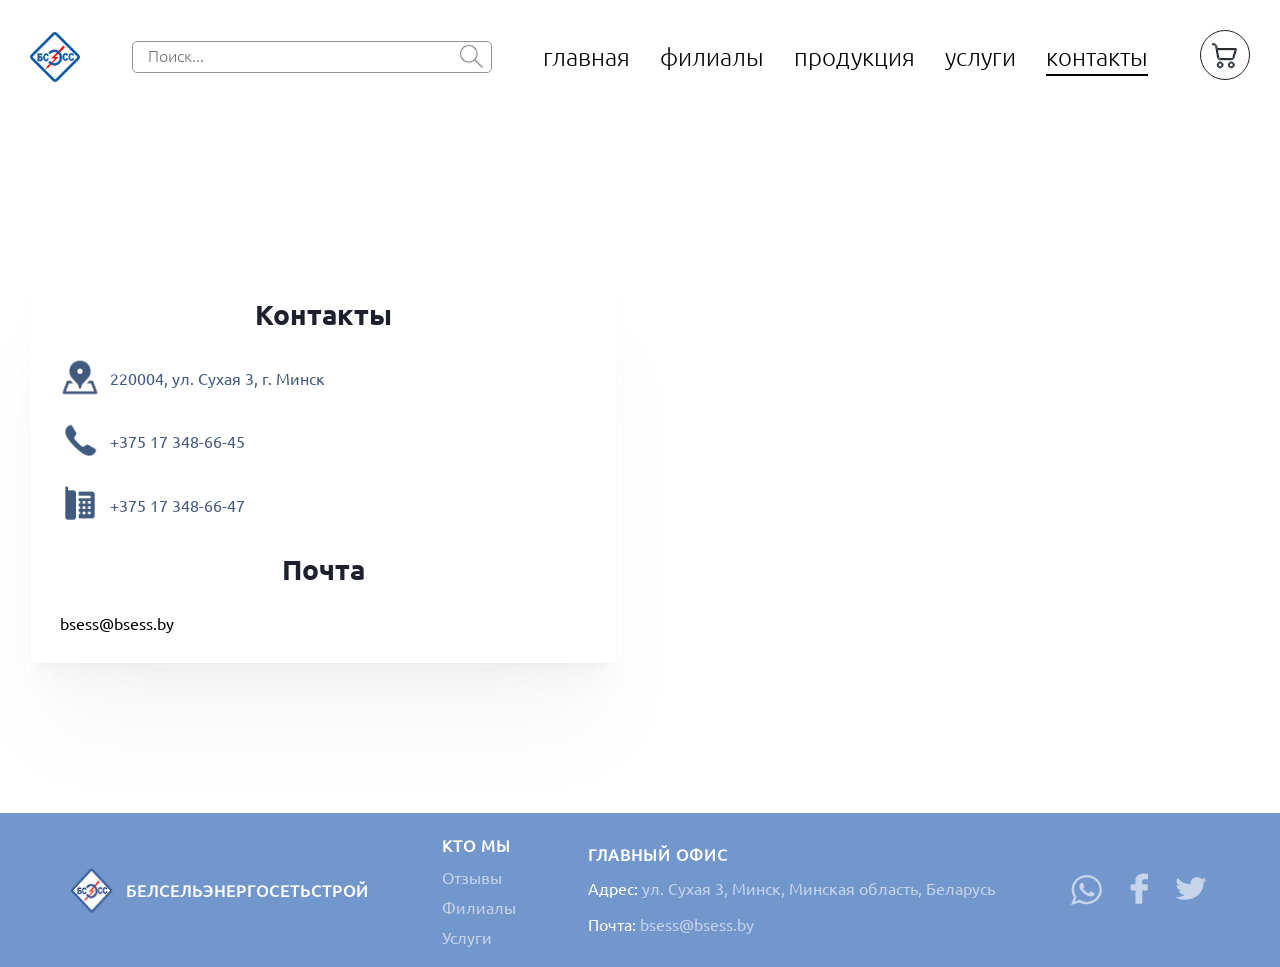
==== pages/contacts.html @ 78f3102e "feat:add some features" ====
<!DOCTYPE html>
<html lang="en">

<head>
  <meta charset="UTF-8">
  <meta name="viewport" content="width=device-width, initial-scale=1.0">
  <title>БЕЛСЕЛЬЭЛЕКТРОСЕТЬСТРОЙ - Контакты</title>
  <link rel="stylesheet" href="../styles/common.css">
  <link rel="stylesheet" href="../styles/header.css">
  <link rel="stylesheet" href="../styles/contacts.css">
  <link rel="stylesheet" href="../styles/footer.css">
  <link rel="shortcut icon" href="../assets/icon.png" type="image/x-icon">
</head>

<body>
  <header class="header wrapper">
    <a href="./index.html" class="logo-container">
      <img src="../assets/logo.png" width="50px" height="50px" alt="Logo" class="logo">
      <p class="logo-title">БЕЛСЕЛЬЭЛЕКТРОСЕТЬСТРОЙ</p>
    </a>
    <div class="search">
      <input class="search-input" type="text" autocomplete="off" placeholder="Поиск..." name="input" class="input">
      <svg class="search-btn" width="25" height="25" viewBox="0 0 25 25" fill="none" xmlns="http://www.w3.org/2000/svg">
        <path
          d="M17.3781 15.2803L17.1282 15.6256L17.4296 15.927L23.9656 22.463C24.3805 22.8779 24.3805 23.5507 23.9656 23.9656C23.5507 24.3805 22.8779 24.3805 22.463 23.9656L15.927 17.4296L15.6256 17.1282L15.2803 17.3781C13.746 18.4885 11.8609 19.1429 9.82143 19.1429C4.67335 19.1429 0.5 14.9695 0.5 9.82143C0.5 4.67335 4.67335 0.5 9.82143 0.5C14.9695 0.5 19.1429 4.67335 19.1429 9.82143C19.1429 11.8609 18.4885 13.746 17.3781 15.2803ZM9.82143 17.0179C13.7959 17.0179 17.0179 13.7959 17.0179 9.82143C17.0179 5.84695 13.7959 2.625 9.82143 2.625C5.84695 2.625 2.625 5.84695 2.625 9.82143C2.625 13.7959 5.84695 17.0179 9.82143 17.0179Z"
          fill="#939393" stroke="white" />
      </svg>
    </div>
    <ul class="header-menu">
      <li><a class="menu-link" href="./index.html">главная</a></li>
      <li><a class="menu-link" href="./filial.html">филиалы</a></li>
      <li><a class="menu-link" href="./products.html">продукция</a></li>
      <li><a class="menu-link" href="./services.html">услуги</a></li>
      <li><a class="menu-link active" href="javascript: undefined;">контакты</a></li>
    </ul>
    <a href="./cart.html" class="cart-link">
      <svg class="cart-btn" width="50" height="50" viewBox="0 0 50 50" fill="none" xmlns="http://www.w3.org/2000/svg">
        <circle cx="25" cy="25" r="24.5" fill="white" stroke="#1D1D1B" />
        <path
          d="M35.9588 18.5906H17.155L16.7716 16.4059C16.5353 15.0611 15.4998 14.009 14.1783 13.7712L12.7883 13.522C12.4985 13.4695 12.222 13.6662 12.1705 13.961C12.1191 14.256 12.3121 14.5374 12.6019 14.5899L13.9971 14.8391C14.8774 14.998 15.5666 15.6995 15.7226 16.5957L17.6077 27.4214C17.8303 28.7167 18.9359 29.6616 20.2277 29.6603H31.4108C32.5857 29.6639 33.6233 28.881 33.9618 27.7358L36.4647 19.2899C36.5111 19.1251 36.4817 18.9477 36.3848 18.8075C36.2835 18.6717 36.126 18.5917 35.9588 18.5906V18.5906ZM32.9446 27.4159C32.7436 28.1037 32.121 28.5742 31.4162 28.5706H20.2331C19.4574 28.5727 18.7934 28.0046 18.6621 27.2261L17.3468 19.6693H35.2451L32.9446 27.4159Z"
          fill="#7197CC" stroke="#1D1D1B" />
        <path
          d="M20.1692 31.9395C18.5691 31.9395 17.2721 33.2599 17.2721 34.8887C17.2721 36.5173 18.5691 37.8376 20.1692 37.8376C21.769 37.8376 23.066 36.5173 23.066 34.8887C23.0644 33.2607 21.7684 31.9412 20.1692 31.9395V31.9395ZM20.1692 36.7534C19.1573 36.7534 18.3371 35.9185 18.3371 34.8887C18.3371 33.8587 19.1573 33.0237 20.1692 33.0237C21.1808 33.0237 22.001 33.8587 22.001 34.8887C22.001 35.9185 21.1808 36.7534 20.1692 36.7534V36.7534Z"
          fill="#7197CC" stroke="#1D1D1B" />
        <path
          d="M31.3548 31.9395C29.7547 31.9395 28.4577 33.2599 28.4577 34.8887C28.4577 36.5173 29.7547 37.8376 31.3548 37.8376C32.9546 37.8376 34.2517 36.5173 34.2517 34.8887C34.25 33.2607 32.954 31.9412 31.3548 31.9395V31.9395ZM31.3548 36.7534C30.343 36.7534 29.5227 35.9185 29.5227 34.8887C29.5227 33.8587 30.343 33.0237 31.3548 33.0237C32.3664 33.0237 33.1866 33.8587 33.1866 34.8887C33.1866 35.9185 32.3664 36.7534 31.3548 36.7534V36.7534Z"
          fill="#7197CC" stroke="#1D1D1B" />
      </svg>
    </a>
    <svg class="burger-btn" width="30" height="22" viewBox="0 0 30 22" fill="none" xmlns="http://www.w3.org/2000/svg">
      <line y1="21" x2="30" y2="21" stroke="#000" stroke-width="2" />
      <line y1="11" x2="30" y2="11" stroke="#000" stroke-width="2" />
      <line y1="1" x2="30" y2="1" stroke="#000" stroke-width="2" />
    </svg>
  </header>
  <main>
    <section class="contacts wrapper">
      <div class="contacts-block container">
        <div class="contacts-container">
          <h5 class="contacts-title">Контакты</h5>
          <div class="contact-container">
            <svg width="40" height="40" viewBox="0 0 40 40" fill="none" xmlns="http://www.w3.org/2000/svg"
              xmlns:xlink="http://www.w3.org/1999/xlink">
              <rect width="40" height="40" fill="url(#pattern0_2073_268)" />
              <defs>
                <pattern id="pattern0_2073_268" patternContentUnits="objectBoundingBox" width="1" height="1">
                  <use xlink:href="#image0_2073_268" transform="scale(0.0111111)" />
                </pattern>
                <image id="image0_2073_268" width="90" height="90" preserveAspectRatio="none"
                  xlink:href="[data-uri]" />
              </defs>
            </svg>
            <a href="https://maps.app.goo.gl/svuZRnRmbNHdnCPw5" target="_blank" class="contact"> 220004, ул. Сухая 3, г.
              Минск</a>
          </div>
          <div class="contact-container">
            <svg width="40" height="40" viewBox="0 0 40 40" fill="none" xmlns="http://www.w3.org/2000/svg"
              xmlns:xlink="http://www.w3.org/1999/xlink">
              <rect width="40" height="40" fill="url(#pattern0_2073_269)" />
              <defs>
                <pattern id="pattern0_2073_269" patternContentUnits="objectBoundingBox" width="1" height="1">
                  <use xlink:href="#image0_2073_269" transform="scale(0.0111111)" />
                </pattern>
                <image id="image0_2073_269" width="90" height="90" preserveAspectRatio="none"
                  xlink:href="[data-uri]" />
              </defs>
            </svg>
            <a href="tel:+375173486645" class="contact">+375 17 348-66-45</a>
          </div>
          <div class="contact-container">
            <svg width="40" height="40" viewBox="0 0 40 40" fill="none" xmlns="http://www.w3.org/2000/svg"
              xmlns:xlink="http://www.w3.org/1999/xlink">
              <rect width="40" height="40" fill="url(#pattern0_2073_265)" />
              <defs>
                <pattern id="pattern0_2073_265" patternContentUnits="objectBoundingBox" width="1" height="1">
                  <use xlink:href="#image0_2073_265" transform="scale(0.0111111)" />
                </pattern>
                <image id="image0_2073_265" width="90" height="90" preserveAspectRatio="none"
                  xlink:href="[data-uri]" />
              </defs>
            </svg>
            <a href="tel:+375173486647" class="contact">+375 17 348-66-47</a>
          </div>
          <h5 class="contacts-title">Почта</h5>
          <a href="mailto:bsess@bsess.by" class="mail-contact">bsess@bsess.by</a>
        </div>
        <iframe
          src="https://www.google.com/maps/embed?pb=!1m18!1m12!1m3!1d2350.5435755075546!2d27.540651300000004!3d53.904315999999994!2m3!1f0!2f0!3f0!3m2!1i1024!2i768!4f13.1!3m3!1m2!1s0x46dbcfee07608e97%3A0x7e0c01da9ddce09b!2z0YPQuy4g0KHRg9GF0LDRjyAzLCDQnNC40L3RgdC6LCDQnNC40L3RgdC60LDRjyDQvtCx0LvQsNGB0YLRjA!5e0!3m2!1sru!2sby!4v1742159543129!5m2!1sru!2sby"
          width="900" height="400" style="border:0;" allowfullscreen="" loading="lazy"
          referrerpolicy="no-referrer-when-downgrade"></iframe>
      </div>
    </section>
  </main>
  <footer class="footer wrapper">
    <div class="footer-block container">
      <div class="footer-logo-container">
        <img src="../assets/icon.png" class="footer-image" alt="">
        <p class="footer-title">БЕЛСЕЛЬЭНЕРГОСЕТЬСТРОЙ</З>
      </div>
      <ul class="footer-menu">
        <li><a class="footer-title" href="./index.html#about">кто мы</a></li>
        <li><a class="footer-link" href="./index.html#reviews">Отзывы</a></li>
        <li><a class="footer-link" href="./filial.html">Филиалы</a></li>
        <li><a class="footer-link" href="./services.html">Услуги</a></li>
      </ul>
      <div class="footer-contacts">
        <p class="footer-title">ГЛАВНЫЙ ОФИС</p>
        <a href="https://maps.app.goo.gl/svuZRnRmbNHdnCPw5" target="_blank" class="footer-contact"> <span
            class="footer-span">Адрес: </span>ул. Сухая 3, Минск, Минская область, Беларусь
        </a>
        <a href="mailto:bsess@bsess.by" class="footer-contact"> <span class="footer-span">Почта:
          </span>bsess@bsess.by</a>
      </div>
      <div class="socials">
        <svg width="37" height="36" viewBox="0 0 37 36" fill="none" xmlns="http://www.w3.org/2000/svg">
          <g opacity="0.6">
            <path
              d="M33.9167 17.6137C33.9167 25.6847 27.1405 32.2273 18.7803 32.2273C16.1262 32.2273 13.6328 31.5673 11.4635 30.409L3.08334 33L5.81552 25.1593C4.43727 22.9573 3.64348 20.3747 3.64348 17.6137C3.64348 9.54267 10.4203 3 18.7803 3C27.1412 3 33.9167 9.54267 33.9167 17.6137ZM18.7803 5.32733C11.7626 5.32733 6.05431 10.839 6.05431 17.6137C6.05431 20.302 6.95498 22.7917 8.47849 24.817L6.88852 29.38L11.779 27.8677C13.7883 29.1513 16.1954 29.9 18.7806 29.9C25.7972 29.9 31.5065 24.389 31.5065 17.6143C31.5065 10.8397 25.7976 5.32733 18.7803 5.32733ZM26.4238 20.9793C26.3303 20.8303 26.0833 20.7403 25.7126 20.5613C25.3412 20.3823 23.5166 19.5153 23.1774 19.3963C22.8372 19.277 22.5892 19.217 22.3422 19.5753C22.0952 19.934 21.384 20.7403 21.1671 20.9793C20.9506 21.219 20.7344 21.249 20.363 21.0697C19.9923 20.8907 18.797 20.512 17.3797 19.292C16.2769 18.3427 15.5321 17.1707 15.3156 16.8117C15.0994 16.4533 15.293 16.2597 15.4783 16.0813C15.6455 15.9207 15.8497 15.663 16.0351 15.454C16.2211 15.2447 16.2828 15.0957 16.4057 14.8563C16.5301 14.6173 16.4681 14.4083 16.3749 14.2287C16.2824 14.0497 15.5397 12.287 15.2306 11.5697C14.9216 10.853 14.613 10.9723 14.3961 10.9723C14.1799 10.9723 13.9322 10.9423 13.6849 10.9423C13.4375 10.9423 13.0353 11.032 12.6951 11.3903C12.3553 11.749 11.397 12.6157 11.397 14.378C11.397 16.1407 12.726 17.8437 12.912 18.0823C13.0973 18.321 15.478 22.0557 19.2499 23.49C23.0222 24.9237 23.0222 24.4453 23.7026 24.3853C24.3823 24.3257 25.8973 23.519 26.2077 22.683C26.516 21.8457 26.516 21.1287 26.4238 20.9793Z"
              fill="white" />
          </g>
        </svg>
        <svg width="36" height="33" viewBox="0 0 36 33" fill="none" xmlns="http://www.w3.org/2000/svg">
          <g opacity="0.6">
            <path
              d="M26.3444 1.38129L22.1785 1.375C17.4982 1.375 14.4737 4.297 14.4737 8.81957V12.252H10.2851C9.92311 12.252 9.63 12.5283 9.63 12.8691V17.8424C9.63 18.1832 9.92344 18.4592 10.2851 18.4592H14.4737V31.0082C14.4737 31.349 14.7668 31.625 15.1287 31.625H20.5937C20.9556 31.625 21.2487 31.3487 21.2487 31.0082V18.4592H26.1462C26.5081 18.4592 26.8012 18.1832 26.8012 17.8424L26.8032 12.8691C26.8032 12.7055 26.7341 12.5488 26.6114 12.433C26.4888 12.3172 26.3217 12.252 26.1479 12.252H21.2487V9.34228C21.2487 7.94375 21.6026 7.23379 23.5374 7.23379L26.3437 7.23284C26.7053 7.23284 26.9984 6.95654 26.9984 6.61603V1.99811C26.9984 1.65792 26.7057 1.38192 26.3444 1.38129Z"
              fill="white" />
          </g>
        </svg>
        <svg width="36" height="33" viewBox="0 0 36 33" fill="none" xmlns="http://www.w3.org/2000/svg">
          <g opacity="0.6">
            <path
              d="M33.75 7.9372C32.5906 8.38811 31.3466 8.69392 30.0396 8.83044C31.3742 8.12898 32.3958 7.01636 32.8799 5.69466C31.6281 6.34426 30.2462 6.81596 28.7739 7.07166C27.5948 5.96767 25.9178 5.28003 24.0576 5.28003C20.4889 5.28003 17.5954 7.81974 17.5954 10.9503C17.5954 11.3943 17.6525 11.828 17.7627 12.2427C12.393 12.0059 7.63152 9.74785 4.44471 6.31661C3.88764 7.15284 3.57074 8.12722 3.57074 9.16733C3.57074 11.1352 4.71241 12.8715 6.4446 13.8874C5.38559 13.8563 4.38958 13.6006 3.51762 13.1756V13.2464C3.51762 15.9934 5.74584 18.2861 8.70036 18.8079C8.15904 18.9357 7.58823 19.0066 6.99771 19.0066C6.58043 19.0066 6.1769 18.9703 5.78125 18.9012C6.60401 21.1558 8.98972 22.7954 11.8163 22.8403C9.60583 24.3607 6.81859 25.2643 3.79124 25.2643C3.26963 25.2643 2.75585 25.2366 2.25 25.1865C5.11007 26.7985 8.50554 27.7384 12.1549 27.7384C24.042 27.7384 30.5396 19.0964 30.5396 11.6017L30.518 10.8674C31.7875 10.0726 32.8859 9.07404 33.75 7.9372Z"
              fill="white" />
          </g>
        </svg>
      </div>
    </div>
  </footer>
</body>

</html>
---- styles/common.css ----
/*--------------------Resetting-------------------*/
*,
*:after,
*:before {
  box-sizing: border-box;
  padding: 0;
  margin: 0;
  border: 0;
  text-decoration: none;
  color: black;
}




/*--------------------Global styles-------------------*/
@font-face {
  font-family: 'Exo_2-B';
  src: url("../assets/fonts/Exo_2/static/Exo2-Bold.ttf");
}

@font-face {
  font-family: 'Ubuntu';
  src: url("../assets/fonts/Ubuntu/Ubuntu-Regular.ttf");
}

@font-face {
  font-family: 'Ubuntu-L';
  src: url("../assets/fonts/Ubuntu/Ubuntu-Light.ttf");
}

@font-face {
  font-family: 'Ubuntu-B';
  src: url("../assets/fonts/Ubuntu/Ubuntu-Bold.ttf");
}

:root {
  --color-primary: #7197CC;
  --color-blue: #0B56A6;
  --color-dark-blue: #415A7F;
  --color-static-white: white;
  --color-static-white60: rgba(255, 255, 255, 0.6);
  --color-static-white40: rgba(255, 255, 255, 0.4);
  --color-static-white20: rgba(255, 255, 255, 0.2);
  --color-tag-purple: rgb(67, 97, 255);
  --color-tag-pink: rgb(255, 67, 247);
  --color-tag-green: rgb(6, 164, 79);
  --color-dark: #1D1D1B;
  --color-black: rgb(0, 0, 0);
  --color-black20: rgba(0, 0, 0, 0.8);
  --color-gray: #939393;
  --color-gray200: #F4F5F6;
  --color-gray400: #D7DADD;
  --color-gray700: #787A80;
  --color-gray900: #1E212C;
}

h1 {
  font-family: 'Exo_2-B';
  font-size: 80px;
  color: var(--color-static-white);
}

h2 {
  font-family: 'Ubuntu';
  font-size: 46px;
  font-weight: 700;
  line-height: 59.8px;
  text-align: center;
  color: var(--color-gray900);
}

h3 {
  color: var(--color-static-white);
  font-family: "Exo_2-B";
  font-size: 50px;
}

h4 {
  color: var(--color-dark);
  font-family: 'Ubuntu';
  font-size: 42px;
  font-weight: 500;
  line-height: normal;
}

h5 {
  color: var(--color-gray900);
  text-align: center;
  font-family: 'Ubuntu-B';
  font-size: 28px;
  line-height: 42px;
}

h6 {
  color: var(--color-gray900);
  text-align: center;
  font-family: 'Ubuntu-B';
  font-size: 20px;
  line-height: 30px;
}

span {
  color: var(--color-primary);
}

p,
.modal-list-item {
  color: var(--color-dark);
  font-family: 'Ubuntu-L';
  font-size: 32px;
  font-weight: 400;
}

.caption {
  color: var(--color-gray700);
  text-align: center;
  font-family: 'Ubuntu';
  font-size: 16px;
  font-style: normal;
  font-weight: 400;
  line-height: 25.6px;
}

html {
  scroll-behavior: smooth;
}

body {
  min-width: 360px;
  font-family: 'Ubuntu';
  background-color: var(--color-static-white);
}

body.active {
  overflow-y: hidden;
}

.wrapper {
  position: relative;
  width: 100%;
}

.container {
  max-width: 1440px;
  margin: 0 auto;
  padding: 106px 50px 0;
}

@media screen and (max-width: 1274px) {
  p {
    font-size: 26px;
  }
}

@media screen and (max-width: 900px) {
  h1 {
    font-size: 55px;
  }

  p {
    font-size: 16px;
  }
}

@media screen and (max-width: 410px) {

  .container {
    padding: 80px 30px;
  }

  h1 {
    font-size: 46px;
  }

}
---- styles/header.css ----
.header {
  width: 100%;
  display: flex;
  align-items: center;
  justify-content: space-between;
  padding: 30px;
}

.cart-btn{
  cursor: pointer;
  opacity: 1;
  transition: opacity 0.5s ease-in-out;
}

.cart-btn:hover{
  opacity: 0.7;
}

.logo-container,
.header-menu {
  display: flex;
  align-items: center;
  list-style: none;
  gap: 30px;
}

.logo-title{
  font-family: "Ubuntu-B";
  font-size: 18px;
  color: var(--color-blue);
}

.search {
  position: relative;
  display: flex;
  align-items: center;
}

.search-btn {
  position: absolute;
  right: 8px;
}

.search-input {
  width: 360px;
  height: 30px;
  padding: 15px;
  border-radius: 5px;
  font-family: 'Ubuntu-L';
  cursor: pointer;
  outline: none;
  border: 1px solid var(--color-gray);
  transition: transform 0.5s ease-in-out, background-color 0.5s ease-in-out;
}

.search-input::placeholder {
  font-family: 'Ubuntu-L';
  font-size: 16px;
}

.search-input:focus {
  outline: none;
  border: none;
  background-color: #D7DADD;
  transform: scale(1.05);
}

.search-input:hover {
  transform: scale(1.05);
}

.menu-link {
  position: relative;
  font-family: "Ubuntu-L";
  font-weight: 300;
  font-size: 24px;
  text-align: center;
  color: var(--color-black);
  transition: color 0.5s ease-in-out;
}

.menu-link::after {
  content: "";
  position: absolute;
  left: 0;
  bottom: -5px;
  width: 0;
  height: 2px;
  background-color: black;
  transition: width 0.3s ease-in-out;
}

.menu-link.active:hover{
  color: var(--color-black);
  cursor: default;
}

.menu-link:hover::after,
.menu-link.active::after {
  width: 100%;
}

.menu-link:hover {
  color: var(--color-black20);
}

.burger-btn, .logo-title {
  display: none;
}

@media screen and (max-width: 1205px) {

  .menu-link {
    font-size: 18px;
  }

  .search-input {
    width: 200px;
    padding: 10px;
  }

}

@media screen and (max-width: 920px) {

  .header-menu, .search, .cart-btn{
    display: none;
  }

  .burger-btn, .logo-title{
    display: block;
  }

}

@media screen and (max-width: 550px) {

  .logo-title{
    display: none;
  }

}
---- styles/contacts.css ----
.contacts-block {
  padding: 150px 30px;
  display: flex;
  gap: 50px;
}

.contact-container {
  display: flex;
  align-items: center;
  gap: 10px;
}

.contact-container>svg {
  flex-shrink: 0;
}

.contacts-container {
  display: flex;
  flex-direction: column;
  justify-content: space-between;
  border-radius: 4px;
  padding: 30px;
  box-shadow: 0px 80px 80px -20px rgba(154, 156, 165, 0.08), 0px 30px 24px -10px rgba(154, 156, 165, 0.05), 0px 12px 10px -6px rgba(154, 156, 165, 0.04), 0px 4px 4px -4px rgba(30, 33, 44, 0.03);
  width: 50%;
}

.contact {
  color: var(--color-dark-blue);
}

iframe {
  border-radius: 4px;
  width: 50%;
}

@media screen and (max-width: 880px) {
  .contacts-block{
    flex-direction: column;
  }

  .contacts-container, iframe{
    width: 100%;
  }
}
---- styles/footer.css ----
.footer {
  background: var(--color-primary);
}

.footer-block {
  display: flex;
  justify-content: space-around;
  align-items: center;
  padding-top: 20px;
  padding-bottom: 20px;
  gap: 30px;
  flex-wrap: wrap;
}

.footer-logo-container {
  display: flex;
  align-items: center;
  gap: 10px;
}

.footer-menu,
.footer-contacts {
  display: flex;
  flex-direction: column;
  gap: 10px;
  list-style: none;
}

.footer-title {
  color: var(--color-static-white);
  font-family: 'Ubuntu';
  font-size: 16px;
  font-weight: 700;
  line-height: 24px;
  letter-spacing: 1px;
  text-transform: uppercase;
}

.footer-image {
  width: 45px;
  height: 45px;
}

.footer-contact {
  font-family: 'Ubuntu';
  font-size: 16px;
  font-style: normal;
  font-weight: 400;
  line-height: 25.6px;
}

.socials {
  display: flex;
  gap: 16px;
}

.footer-link,
.footer-contact {
  color: var(--color-static-white60);
  transition: color 0.5s ease-in-out;
}


.footer-contact:hover,
.footer-link:hover {
  color: var(--color-static-white);
}


.footer-span {
  color: var(--color-static-white);
}

.socials>svg{
  cursor: pointer;
}

.socials>svg g {
  transition: opacity 0.5s ease-in-out;
}

.socials>svg:hover g {
  opacity: 1;
}
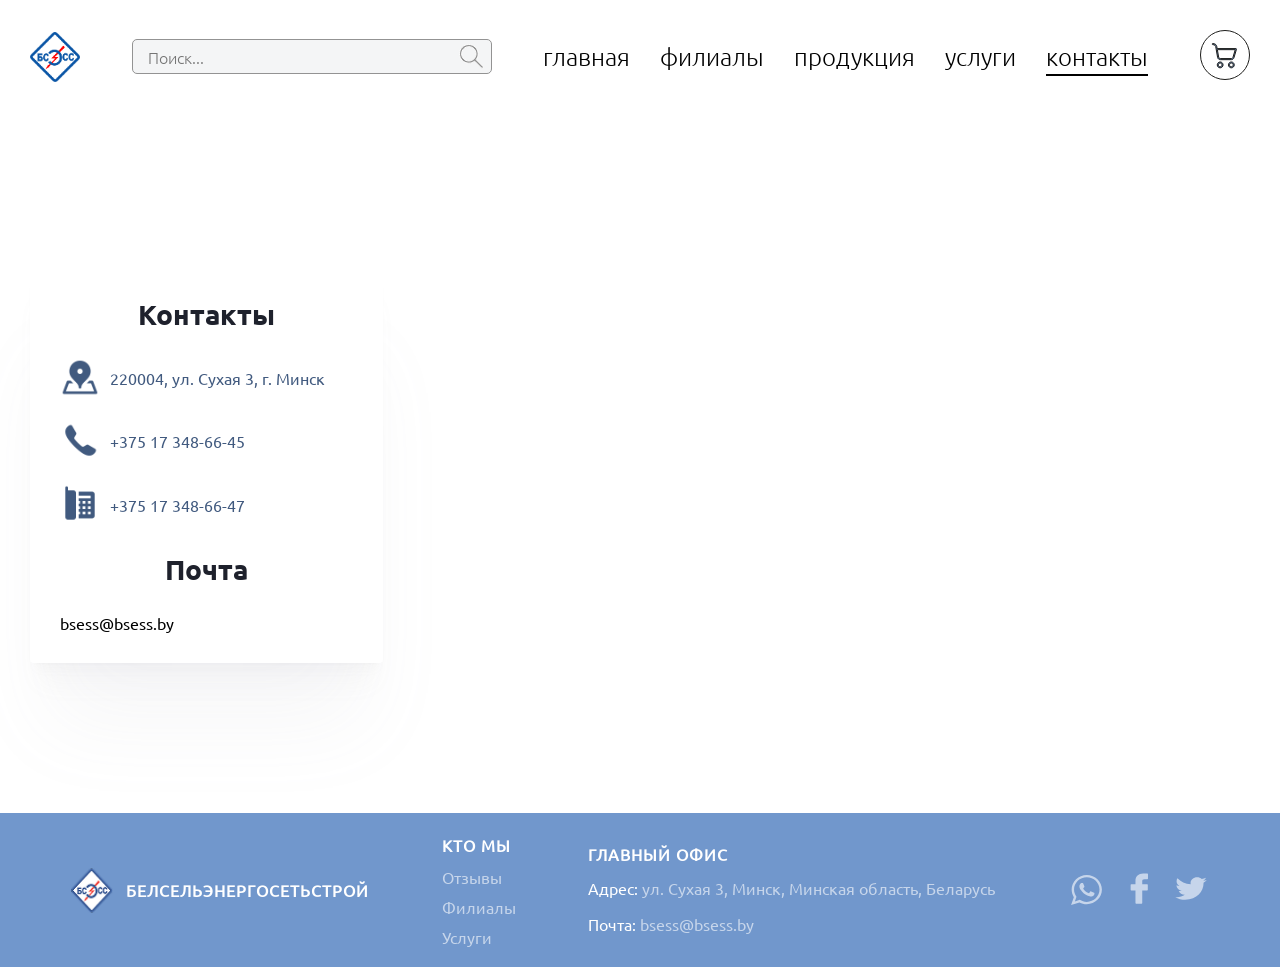
==== commit db3e7f26: "feat: add more" ====
--- a/pages/contacts.html
+++ b/pages/contacts.html
@@ -6,6 +6,7 @@
   <meta name="viewport" content="width=device-width, initial-scale=1.0">
   <title>БЕЛСЕЛЬЭЛЕКТРОСЕТЬСТРОЙ - Контакты</title>
   <link rel="stylesheet" href="../styles/common.css">
+  <link rel="stylesheet" href="../styles/modal.css">
   <link rel="stylesheet" href="../styles/header.css">
   <link rel="stylesheet" href="../styles/contacts.css">
   <link rel="stylesheet" href="../styles/footer.css">
--- a/styles/common.css
+++ b/styles/common.css
@@ -32,6 +32,11 @@
 @font-face {
   font-family: 'Ubuntu-B';
   src: url("../assets/fonts/Ubuntu/Ubuntu-Bold.ttf");
+}
+
+@font-face {
+  font-family: 'Ubuntu-M';
+  src: url("../assets/fonts/Ubuntu/Ubuntu-Medium.ttf");
 }
 
 :root {
@@ -122,6 +127,23 @@
   line-height: 25.6px;
 }
 
+.btn{
+  cursor: pointer;
+  border: 1px solid var(--color-primary);
+  display: flex;
+  justify-content: center;
+  align-items: center;
+  border-radius: 4px;
+  background-color: var(--color-static-white);
+  font-family: 'Ubuntu-B';
+  color: var(--color-primary);
+  font-size: 14px;
+  padding: 10px;
+  letter-spacing: 0.5px;
+  text-transform: uppercase;
+  transition: opacity 0.5s ease-in-out, color 0.5s ease-in-out, border-color 0.5s ease-in-out;
+}
+
 html {
   scroll-behavior: smooth;
 }
@@ -163,7 +185,7 @@
   }
 }
 
-@media screen and (max-width: 410px) {
+@media screen and (max-width: 440px) {
 
   .container {
     padding: 80px 30px;
@@ -173,4 +195,8 @@
     font-size: 46px;
   }
 
+  h2 {
+    font-size: 40px;
+  }
+
 }
--- a/styles/modal.css
+++ b/styles/modal.css
@@ -0,0 +1,139 @@
+.modal-overlay {
+  position: fixed;
+  top: 0;
+  left: 0;
+  width: 100%;
+  height: 100vh;
+  display: flex;
+  justify-content: center;
+  align-items: center;
+  z-index: 1000;
+  background-color: var(--color-black20);
+  transition: background-color 0.5s ease-in-out;
+}
+
+.modal {
+  position: relative;
+  width: 550px;
+  max-height: 80vh; 
+  overflow-y: auto;
+  border-radius: 4px;
+  border: 1px solid var(--gray-300, #E5E8ED);
+  padding: 40px 60px;
+  background: var(--color-static-white);
+  box-shadow: 0px 60px 80px -20px rgba(30, 33, 44, 0.16), 0px 26px 24px -10px rgba(30, 33, 44, 0.10), 0px 12px 10px -6px rgba(30, 33, 44, 0.08), 0px 4px 4px -4px rgba(30, 33, 44, 0.05);
+}
+
+.modal-form,
+.modal-item {
+  display: flex;
+  flex-direction: column;
+  gap: 20px;
+}
+
+label {
+  color: var(--color-gray900);
+}
+
+input,
+textarea,
+select {
+  font-family: 'Ubuntu-L';
+  cursor: pointer;
+  font-size: 16px;
+  border-radius: 4px;
+  min-height: 35px;
+  border: 1px solid var(--color-gray400);
+  background: var(--color-gray200);
+}
+
+input,
+textarea,
+select,
+textarea {
+  padding: 10px;
+  transition: transform 0.5s ease-in-out, background-color 0.5s ease-in-out;
+}
+
+input:focus,
+textarea:focus {
+  outline: none;
+  border: none;
+  background-color: #D7DADD;
+  transform: scale(1.02);
+}
+
+input:hover,
+textarea:hover {
+  transform: scale(1.02);
+}
+
+.modal-item {
+  gap: 8px;
+}
+
+.submit-btn {
+  align-self: center;
+  margin-top: 20px;
+  width: 150px;
+  padding: 5px 32px;
+  border-radius: 4px;
+  background: var(--color-primary);
+  color: var(--color-static-white);
+  text-align: center;
+  font-family: 'Ubuntu-B';
+  font-size: 14px;
+  line-height: 44px;
+  letter-spacing: 0.5px;
+  text-transform: uppercase;
+  opacity: 1;
+  transition: opacity 0.5s ease-in-out;
+  cursor: pointer;
+}
+
+.submit-btn:hover {
+  opacity: 0.8;
+}
+
+.close-btn {
+  position: absolute;
+  top: 5px;
+  right: 5px;
+  cursor: pointer;
+  opacity: 0.7;
+  transition: opacity 0.5s ease-in-out;
+}
+
+.close-btn:hover {
+  opacity: 1;
+}
+
+.modal-image{
+  position: relative;
+  width: 100%;
+  margin: 30px 0;
+}
+
+
+.form-select{
+  font-family: 'Ubuntu';
+  outline: none;
+  padding: 10px;
+}
+
+
+#filial-modal{
+  width: 560px;
+  padding: 20px;
+  display: flex;
+  flex-direction: column;
+  align-items: center
+}
+
+
+@media screen and (max-width: 570px) {
+  .modal, #filial-modal {
+    width: 360px;
+    padding: 40px 30px;
+  }
+}
--- a/styles/contacts.css
+++ b/styles/contacts.css
@@ -21,7 +21,7 @@
   border-radius: 4px;
   padding: 30px;
   box-shadow: 0px 80px 80px -20px rgba(154, 156, 165, 0.08), 0px 30px 24px -10px rgba(154, 156, 165, 0.05), 0px 12px 10px -6px rgba(154, 156, 165, 0.04), 0px 4px 4px -4px rgba(30, 33, 44, 0.03);
-  width: 50%;
+  width: 30%;
 }
 
 .contact {
@@ -30,12 +30,13 @@
 
 iframe {
   border-radius: 4px;
-  width: 50%;
+  width: 70%;
 }
 
 @media screen and (max-width: 880px) {
   .contacts-block{
     flex-direction: column;
+    padding: 80px 30px;
   }
 
   .contacts-container, iframe{
